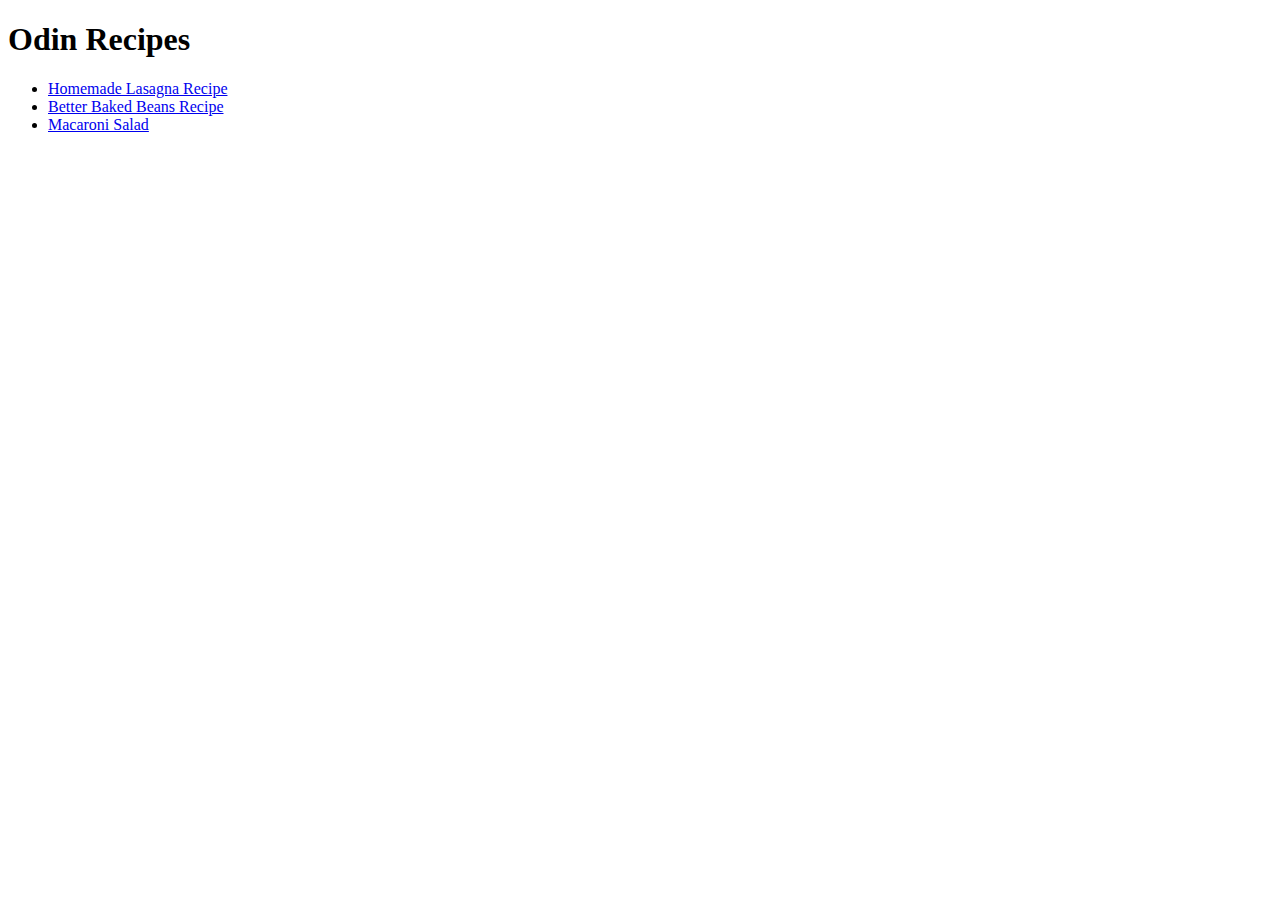
==== index.html @ 38967898 "Wrote index.html page" ====
<!DOCTYPE html>
<html lang="en">
    <head>
        <meta charset="UTF-8">
    </head>
    <body>
        <h1>Odin Recipes</h1>
        <ul>
            <li><a href="./recipes/homemade-lasagna.html">Homemade Lasagna Recipe</a></li>
            <li><a href="./recipes/better-baked-beans.html">Better Baked Beans Recipe</a></li>
            <li><a href="./recipes/macaroni-salad.html">Macaroni Salad</a></li>
        </ul>
    </body>






</html>
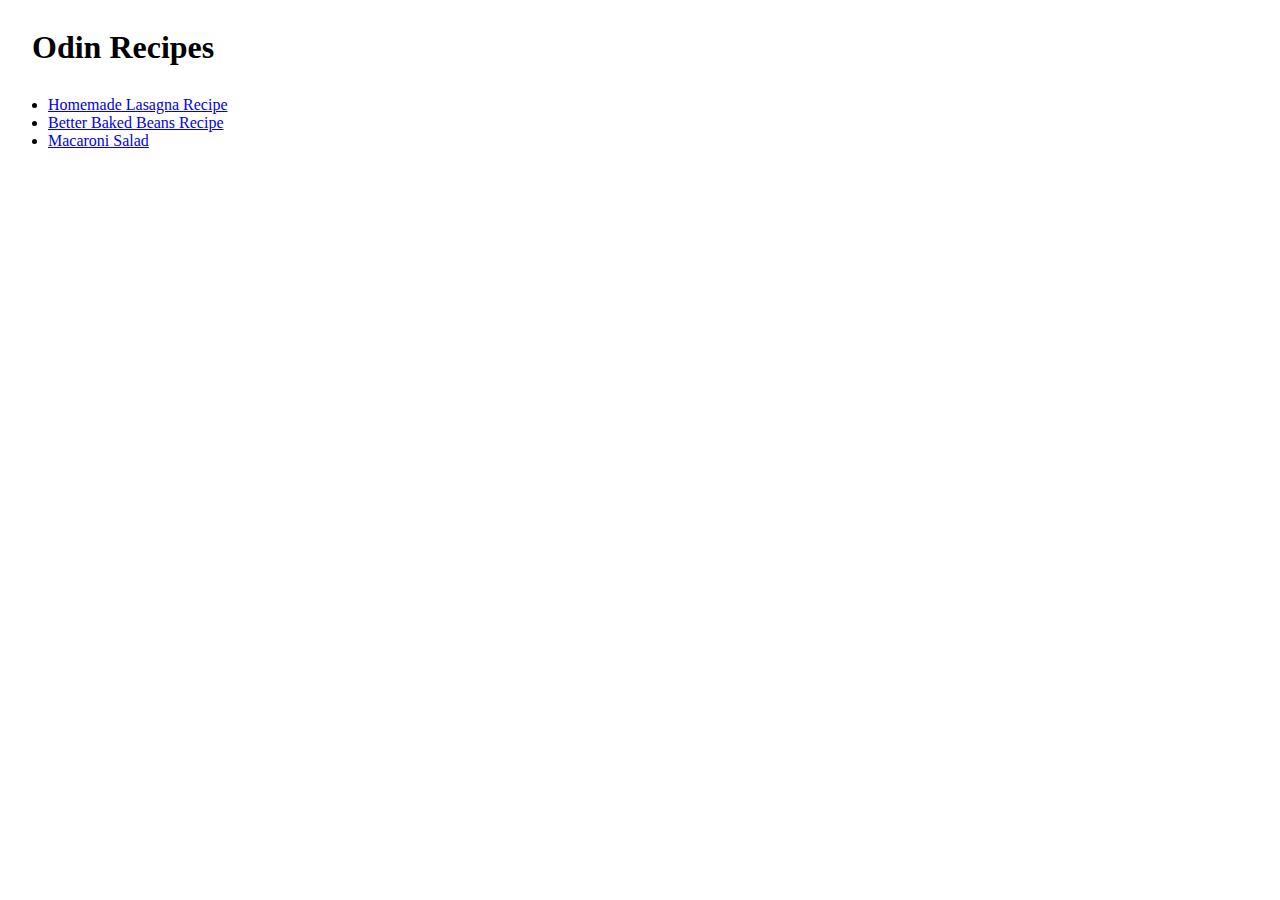
==== commit 92845dce: "Added Paddings" ====
--- a/index.html
+++ b/index.html
@@ -2,6 +2,7 @@
 <html lang="en">
     <head>
         <meta charset="UTF-8">
+        <link rel="stylesheet" href="./recipes/style.css">
     </head>
     <body>
         <h1>Odin Recipes</h1>
--- a/recipes/style.css
+++ b/recipes/style.css
@@ -0,0 +1,24 @@
+h2{
+    color: blue;
+    font-weight: bold;
+}
+
+.list{
+    font-weight: bold;
+}
+
+#div {
+    color: blue;
+}
+
+h1 {
+    padding: 8px 24px;
+}
+
+li {
+    padding: auto;
+}
+
+img {
+    padding: 8px 24px;
+}